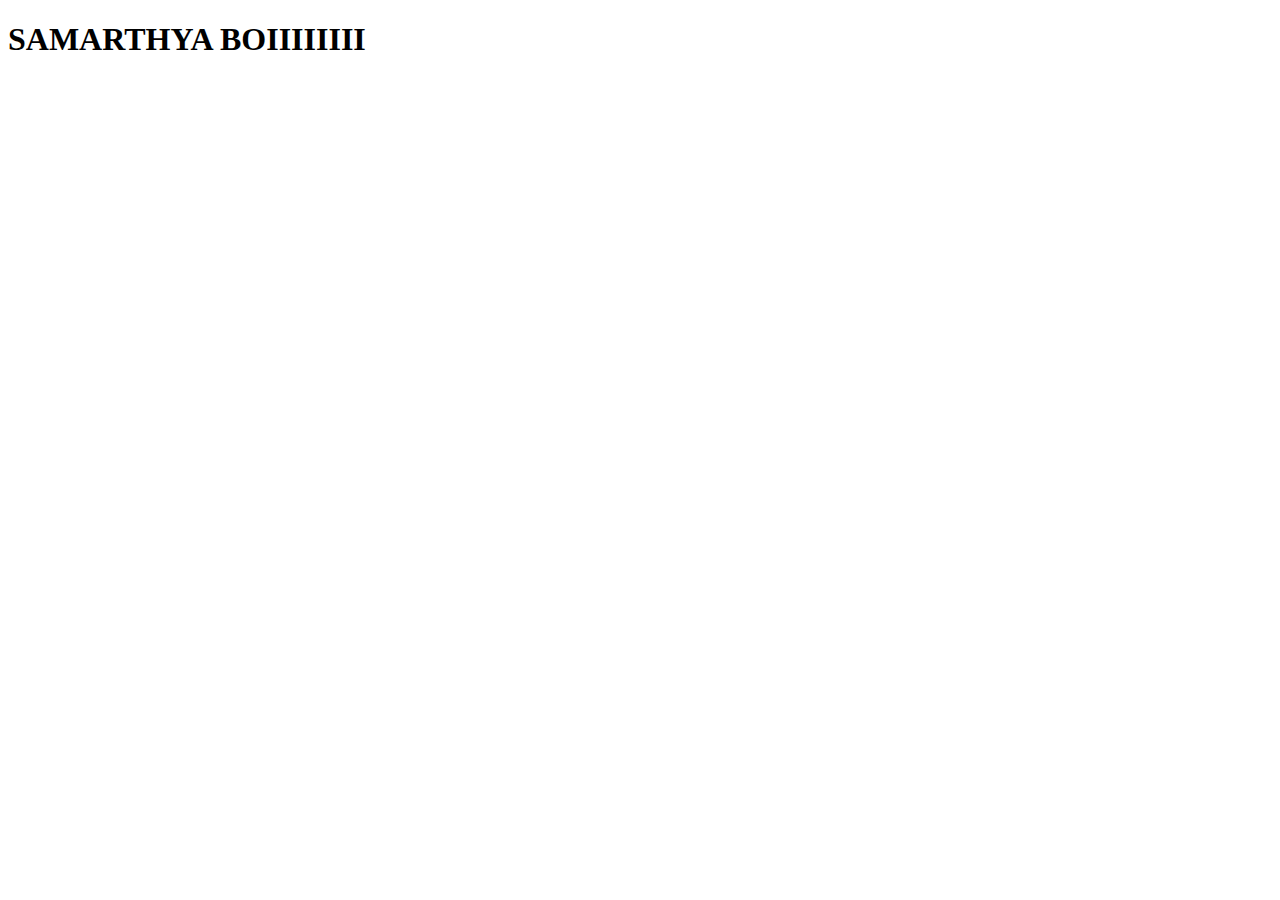
==== index.html @ 4fd21fdd "hello" ====
<!DOCTYPE html>
<html lang="en">
<head>
    <meta charset="UTF-8">
    <meta name="viewport" content="width=h1, initial-scale=1.0">
    <title>Document</title>
</head>
<body>
    <h1>SAMARTHYA BOIIIIIIII</h1>
</body>
</html>
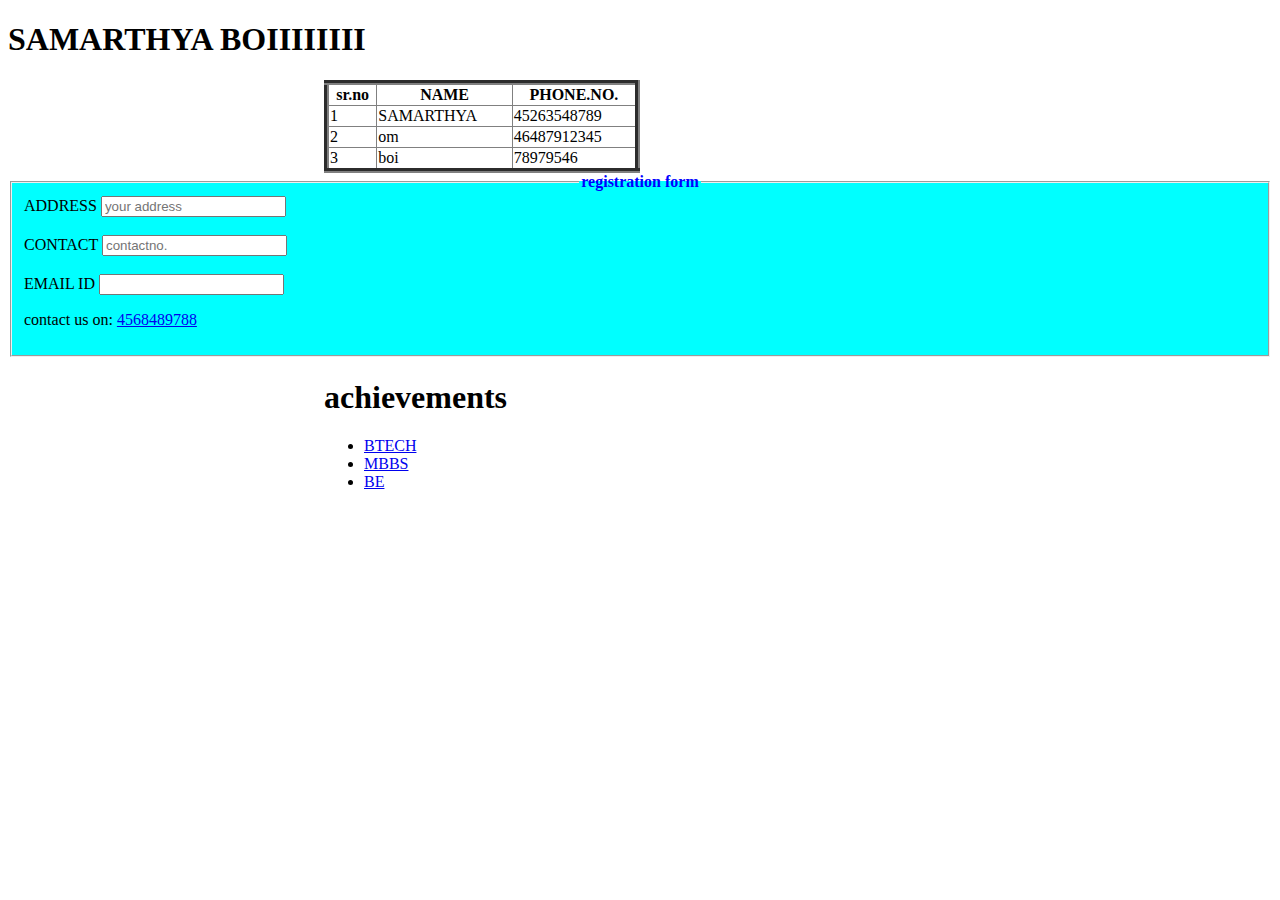
==== commit bacfad80: "yo" ====
--- a/index.html
+++ b/index.html
@@ -7,5 +7,51 @@
 </head>
 <body>
     <h1>SAMARTHYA BOIIIIIIII</h1>
+    <table border="5px" style="border-collapse: collapse;margin-left: 25%; width: 25%; height: 25%;">
+        <tr>
+            <th>sr.no</th>
+            <th> NAME</th>
+            <th>PHONE.NO.</th>
+        
+        </tr>
+        <tr>
+            <td>1</td>
+            <td>SAMARTHYA</td>
+            <td>45263548789</td>
+
+        </tr>
+        <tr>
+            <td>2</td>
+            <td>om</td>
+            <td>46487912345</td>
+
+        </tr>
+        <tr>
+            <td>3</td>
+            <td>boi</td>
+            <td>78979546</td>
+
+        </tr>
+    </table>
+   <fieldset style="background-color: aqua;"> <legend style="text-align: center;color: blue;" ><b>registration form</b></legend>
+    <form action="">
+        <label for="fname">ADDRESS</label>
+        <input id="fname" type="text" placeholder="your address">
+        <br> <br>
+        <label for="contact">CONTACT</label>
+        <input id="contact" type="text" placeholder="contactno.">
+        <br><br>
+        <label for="email">EMAIL ID</label>
+        <input type="email" name="email" id="email">
+        <br>
+        <p>contact us on:
+        <a href="tel:4568489788">4568489788</a></p>
+
+    </form></fieldset>
+    <h1 style="margin-left: 25%;">achievements</h1>
+    <ul style="margin-left: 25%;"><li><a href="https://engineering.careers360.com/colleges/list-of-be-btech-colleges-in-thane">BTECH</a></li>
+        <li><a href="https://www.nmc.org.in/information-desk/for-students-to-study-in-india/list-of-college-teaching-mbbs/">MBBS</a></li>
+        <li><a href="https://www.careers360.com/courses/bachelor-of-engineering">BE</a></li></ul>
+
 </body>
 </html>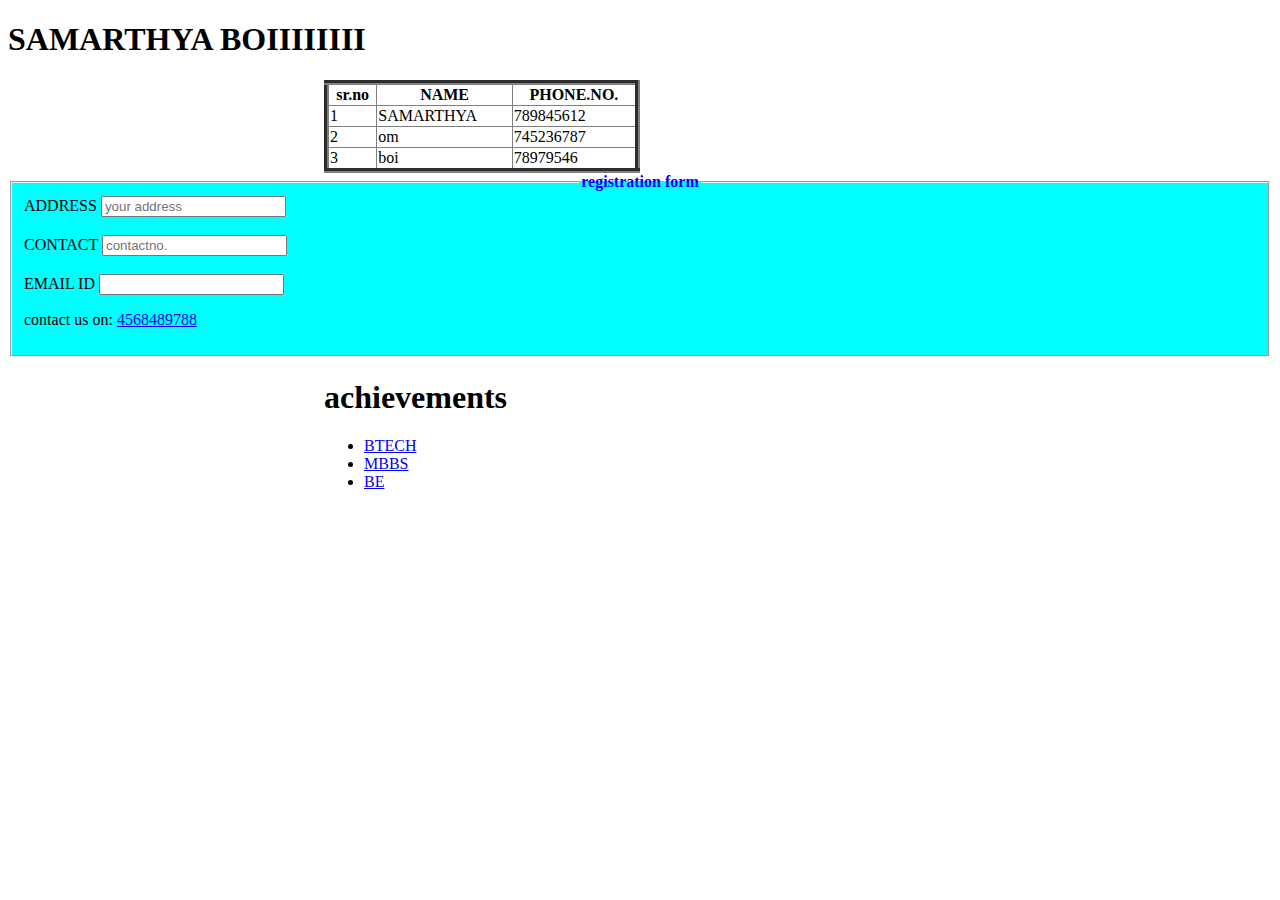
==== commit d6c37967: "live" ====
--- a/index.html
+++ b/index.html
@@ -17,13 +17,13 @@
         <tr>
             <td>1</td>
             <td>SAMARTHYA</td>
-            <td>45263548789</td>
+            <td>789845612</td>
 
         </tr>
         <tr>
             <td>2</td>
             <td>om</td>
-            <td>46487912345</td>
+            <td>745236787</td>
 
         </tr>
         <tr>
@@ -52,6 +52,6 @@
     <ul style="margin-left: 25%;"><li><a href="https://engineering.careers360.com/colleges/list-of-be-btech-colleges-in-thane">BTECH</a></li>
         <li><a href="https://www.nmc.org.in/information-desk/for-students-to-study-in-india/list-of-college-teaching-mbbs/">MBBS</a></li>
         <li><a href="https://www.careers360.com/courses/bachelor-of-engineering">BE</a></li></ul>
-
+        
 </body>
 </html>